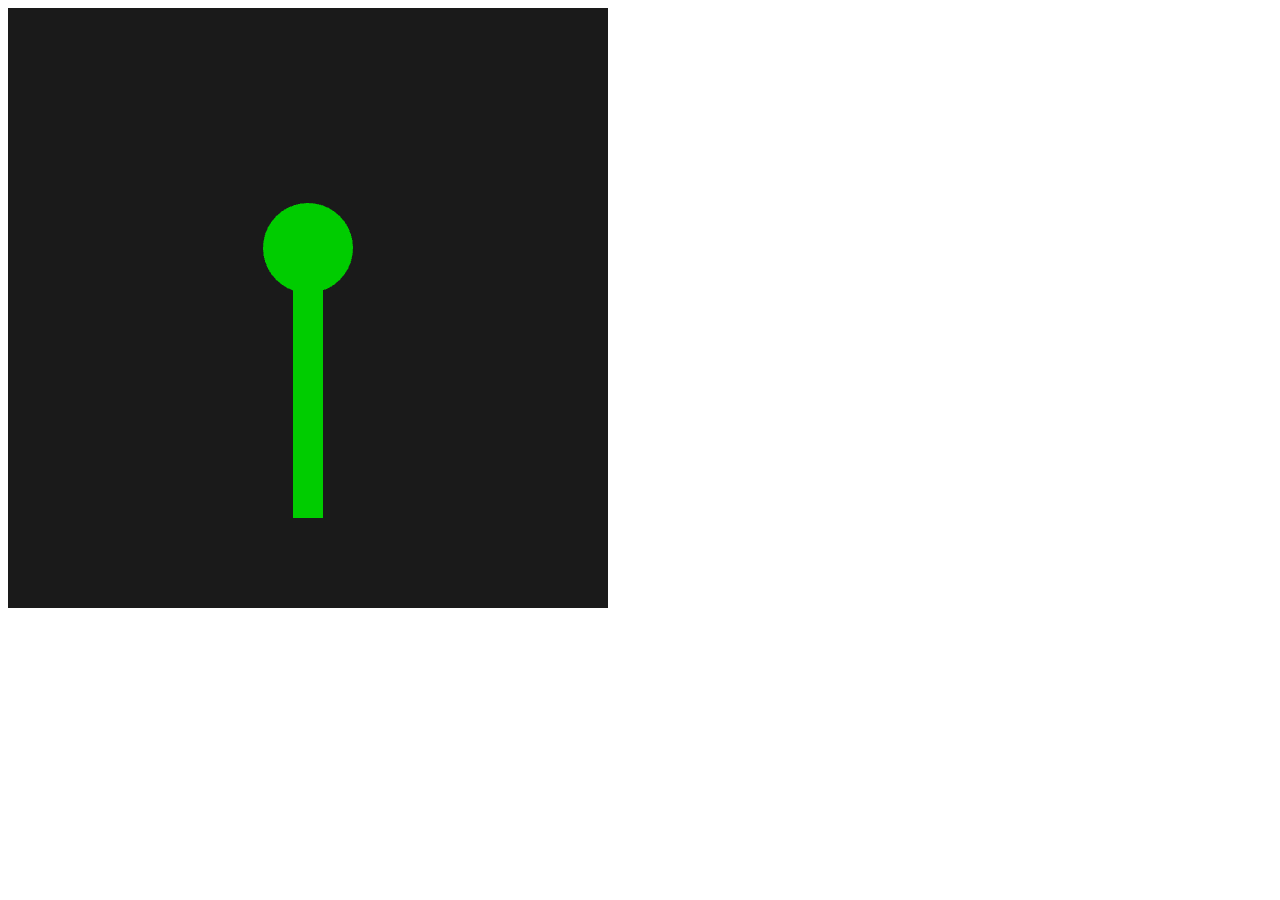
==== atividade-01-objetos-estaticos/index.html @ 1977702a "Adiciona haste e miolo da flor" ====
<!DOCTYPE html>
<html lang="pt-BR">

<head>
    <meta charset="UTF-8">
    <title>Atividade 01 - Computação Gráfica</title>
</head>

<body>

    <canvas id="canvas" width="600" height="600"></canvas>

    <script src="script.js"></script>

</body>

</html>
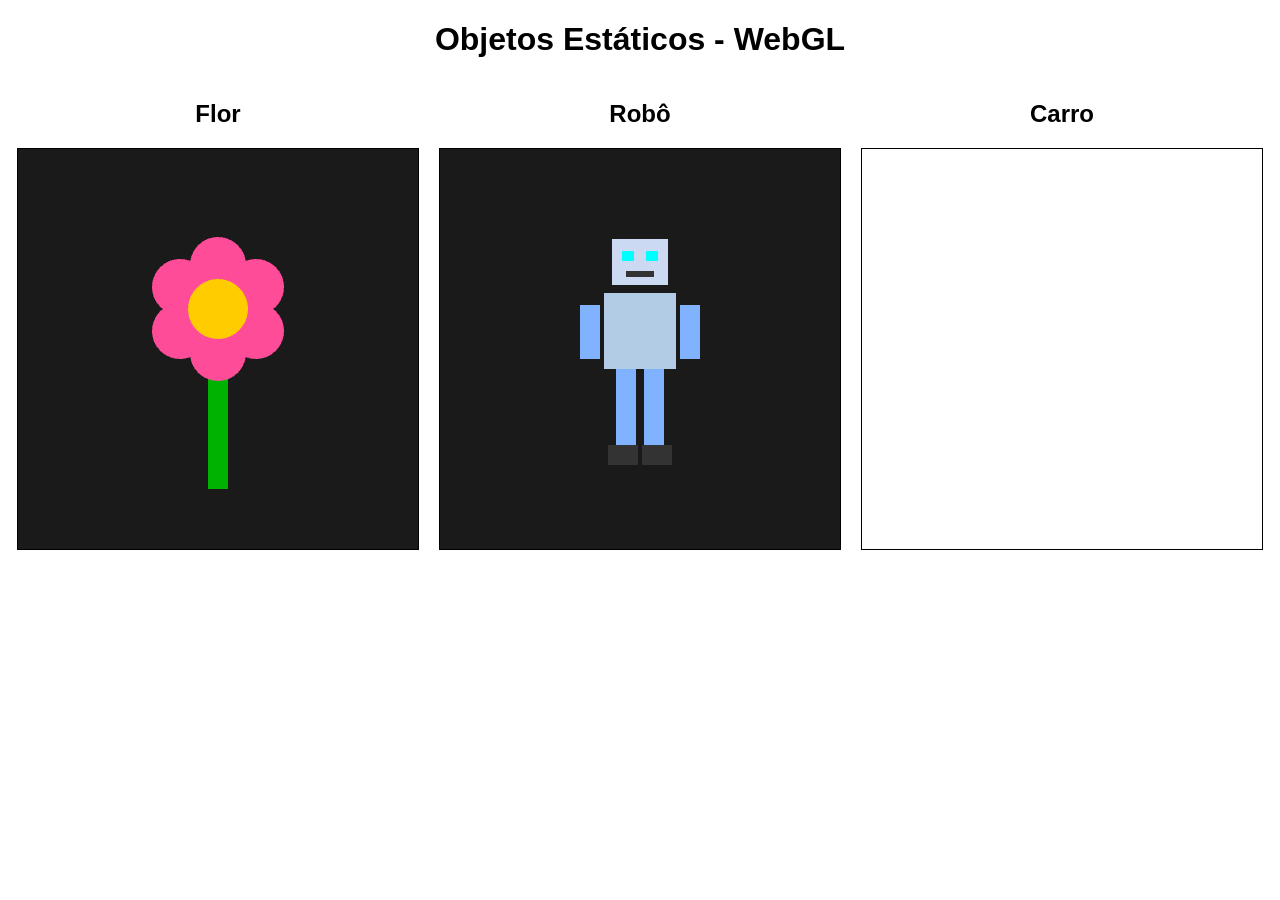
==== commit 86d7b38b: "Desenhos em 3 canvas" ====
--- a/atividade-01-objetos-estaticos/index.html
+++ b/atividade-01-objetos-estaticos/index.html
@@ -3,14 +3,36 @@
 
 <head>
     <meta charset="UTF-8">
-    <title>Atividade 01 - Computação Gráfica</title>
+    <title>Atividade 01 - Objetos Estáticos</title>
+    <link rel="stylesheet" href="style.css">
 </head>
 
 <body>
 
-    <canvas id="canvas" width="600" height="600"></canvas>
+    <h1>Objetos Estáticos - WebGL</h1>
 
-    <script src="script.js"></script>
+    <div class="objetos">
+
+        <div>
+            <h2>Flor</h2>
+            <canvas id="flowerCanvas" width="400" height="400"></canvas>
+        </div>
+
+        <div>
+            <h2>Robô</h2>
+            <canvas id="robotCanvas" width="400" height="400"></canvas>
+        </div>
+
+        <div>
+            <h2>Carro</h2>
+            <canvas id="carCanvas" width="400" height="400"></canvas>
+        </div>
+
+    </div>
+
+    <script type="module" src="flor.js"></script>
+    <script type="module" src="robo.js"></script>
+    <script type="module" src="carro.js"></script>
 
 </body>
 
--- a/atividade-01-objetos-estaticos/style.css
+++ b/atividade-01-objetos-estaticos/style.css
@@ -0,0 +1,15 @@
+body {
+    text-align: center;
+    font-family: Arial, sans-serif;
+}
+
+.objetos {
+    display: flex;
+    justify-content: center;
+    gap: 20px;
+    flex-wrap: wrap;
+}
+
+canvas {
+    border: 1px solid black;
+}
